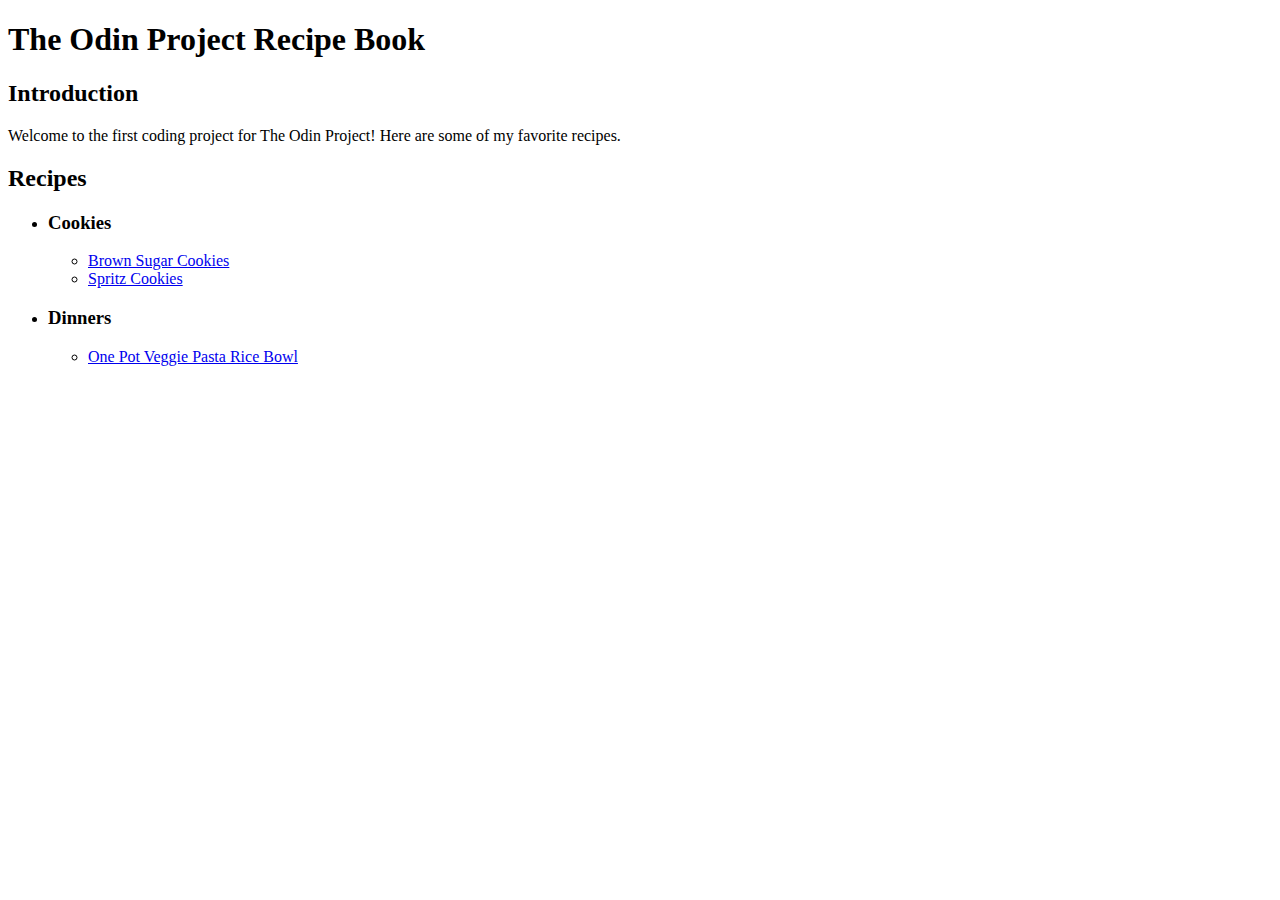
==== index.html @ c8285c73 "First draft of README.md and index.html" ====
<!DOCTYPE html>
<html>
    <head>
        <meta charset="UTF-8">
        <title>TOP Recipe Book</title>
    </head>
    <body>
        <h1>The Odin Project Recipe Book</h1>
        <h2>Introduction</h2>
        <p>Welcome to the first coding project for The Odin Project! Here are some of my favorite recipes.</p>
        <h2>Recipes</h2>
        <ul type="disc">
            <li><h3>Cookies</h3>
                <ul type="circle">
                    <li><a href="brown-sugar-cookies.html">Brown Sugar Cookies</a></li>
                    <li><a href="spritz-cookies.html">Spritz Cookies</a></li>
                </ul>
            </li>
            <li><h3>Dinners</h3>
                <ul type="circle">
                    <li><a href="one-pot-veggie-rice-bowl.html">One Pot Veggie Pasta Rice Bowl</a></li>
                </ul>
            </li>
        </ul>
    </body>
</html>
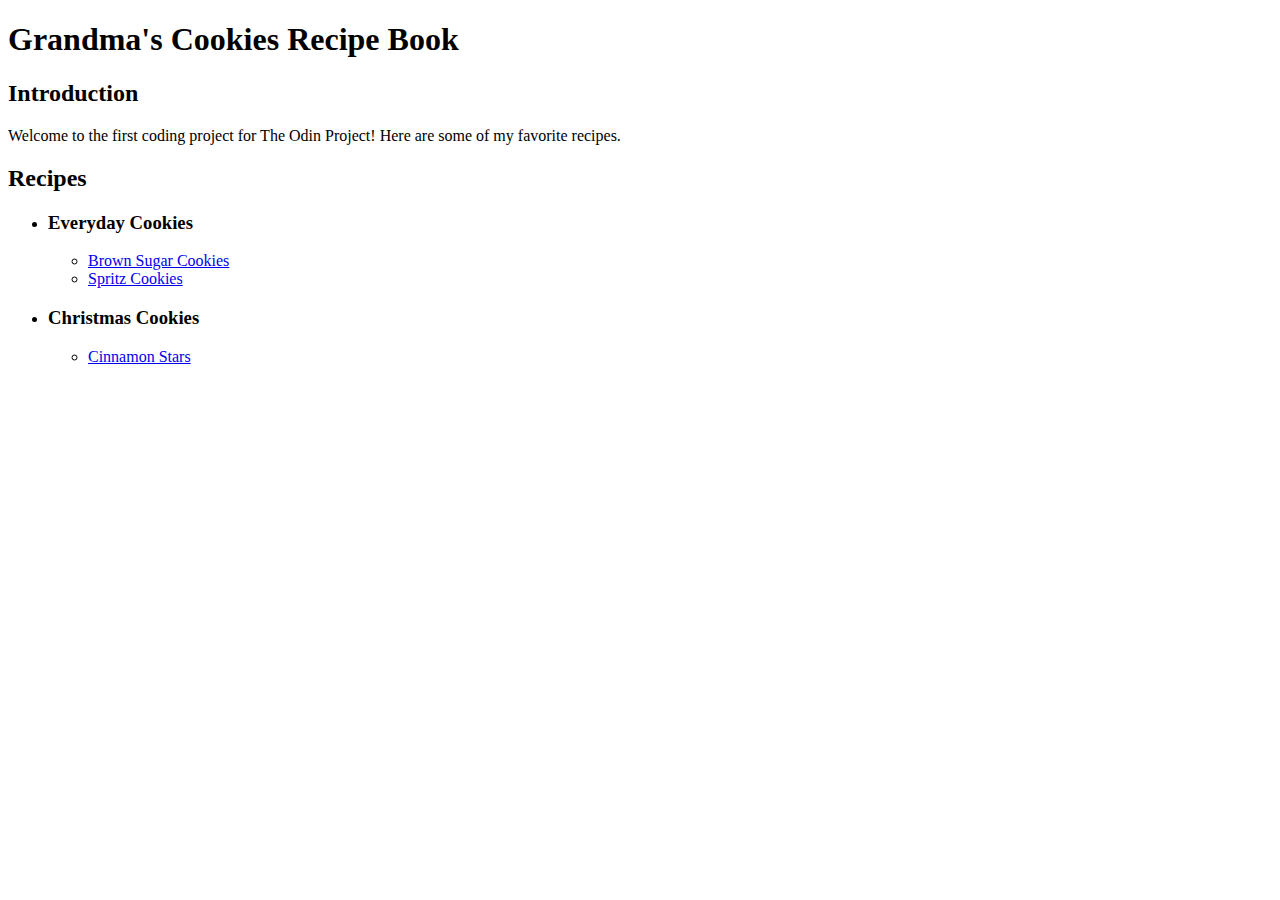
==== commit 6907c12a: "Updated index.html to replace links" ====
--- a/index.html
+++ b/index.html
@@ -2,23 +2,23 @@
 <html>
     <head>
         <meta charset="UTF-8">
-        <title>TOP Recipe Book</title>
+        <title>Grandma's Cookies</title>
     </head>
     <body>
-        <h1>The Odin Project Recipe Book</h1>
+        <h1>Grandma's Cookies Recipe Book</h1>
         <h2>Introduction</h2>
         <p>Welcome to the first coding project for The Odin Project! Here are some of my favorite recipes.</p>
         <h2>Recipes</h2>
         <ul type="disc">
-            <li><h3>Cookies</h3>
-                <ul type="circle">
-                    <li><a href="brown-sugar-cookies.html">Brown Sugar Cookies</a></li>
-                    <li><a href="spritz-cookies.html">Spritz Cookies</a></li>
+            <li><h3>Everyday Cookies</h3>
+                <ul>
+                    <li><a href="./recipes/brown-sugar-cookies.html">Brown Sugar Cookies</a></li>
+                    <li><a href="./recipes/spritz-cookies.html">Spritz Cookies</a></li>
                 </ul>
             </li>
-            <li><h3>Dinners</h3>
-                <ul type="circle">
-                    <li><a href="one-pot-veggie-rice-bowl.html">One Pot Veggie Pasta Rice Bowl</a></li>
+            <li><h3>Christmas Cookies</h3>
+                <ul>
+                    <li><a href="./recipes/cinnamon-stars.html">Cinnamon Stars</a></li>
                 </ul>
             </li>
         </ul>
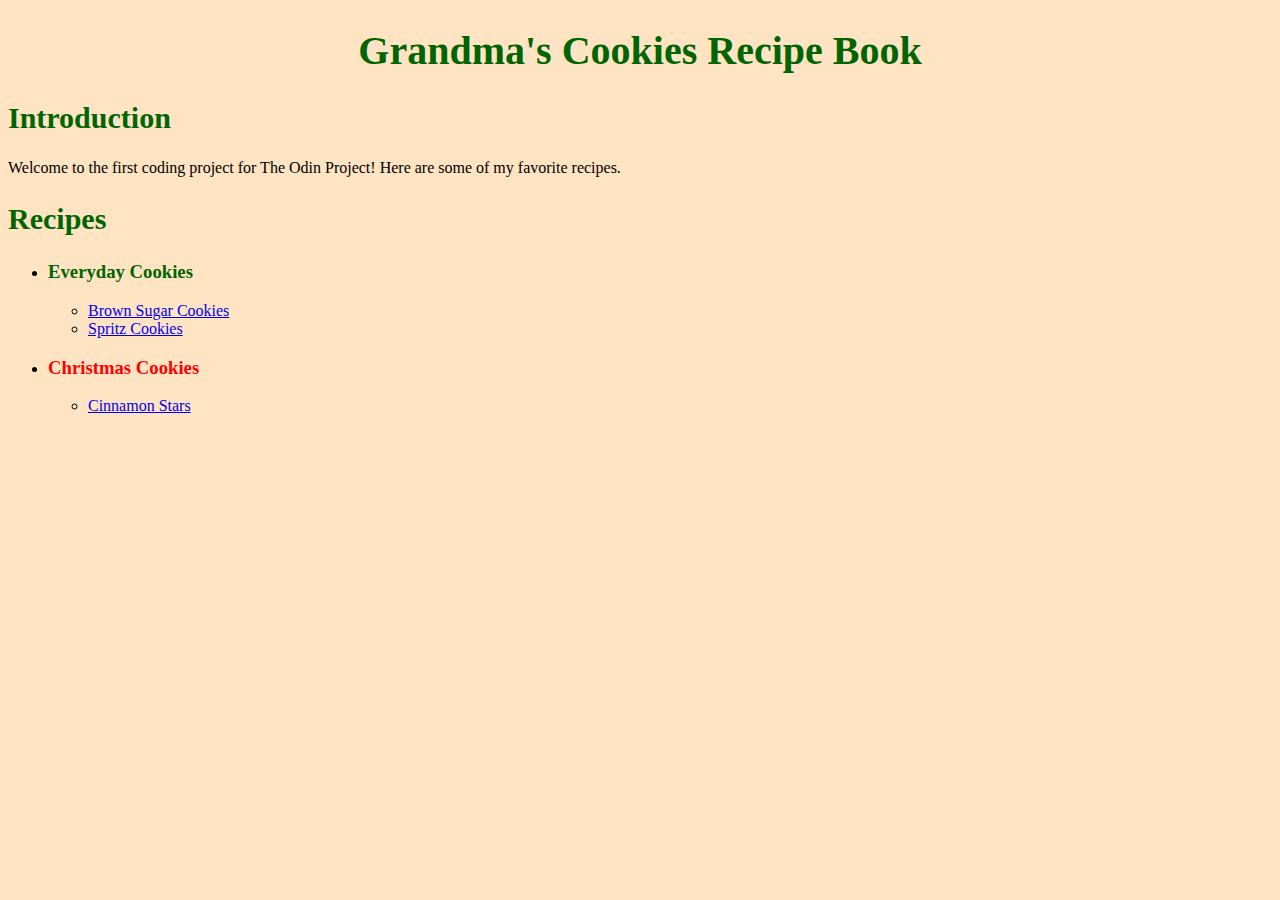
==== commit 31e66c6e: "Add styling to CSS file" ====
--- a/index.html
+++ b/index.html
@@ -3,20 +3,21 @@
     <head>
         <meta charset="UTF-8">
         <title>Grandma's Cookies</title>
+        <link rel="stylesheet" href="style.css">
     </head>
     <body>
         <h1>Grandma's Cookies Recipe Book</h1>
         <h2>Introduction</h2>
         <p>Welcome to the first coding project for The Odin Project! Here are some of my favorite recipes.</p>
         <h2>Recipes</h2>
-        <ul type="disc">
-            <li><h3>Everyday Cookies</h3>
+        <ul>
+            <li><h3 class="everyday">Everyday Cookies</h3>
                 <ul>
                     <li><a href="./recipes/brown-sugar-cookies.html">Brown Sugar Cookies</a></li>
                     <li><a href="./recipes/spritz-cookies.html">Spritz Cookies</a></li>
                 </ul>
             </li>
-            <li><h3>Christmas Cookies</h3>
+            <li><h3 class="christmas">Christmas Cookies</h3>
                 <ul>
                     <li><a href="./recipes/cinnamon-stars.html">Cinnamon Stars</a></li>
                 </ul>
--- a/style.css
+++ b/style.css
@@ -0,0 +1,34 @@
+* {
+    background-color: #ffe4c4;
+}
+
+h1 {
+    font-family: Georgia, 'Times New Roman', serif;
+    font-size: 40px;
+    font-weight: 900;
+    color: darkgreen;
+    text-align: center;
+}
+
+h2 {
+    font-family: Georgia, 'Times New Roman', serif;
+    font-size: 30px;
+    color: darkgreen;
+}
+
+h3 {
+    font size: 20px;
+}
+
+h3.everyday {
+    color: darkgreen;
+}
+
+h3.christmas {
+    color: red;
+}
+
+img {
+    height: auto;
+    width: 300px;
+}